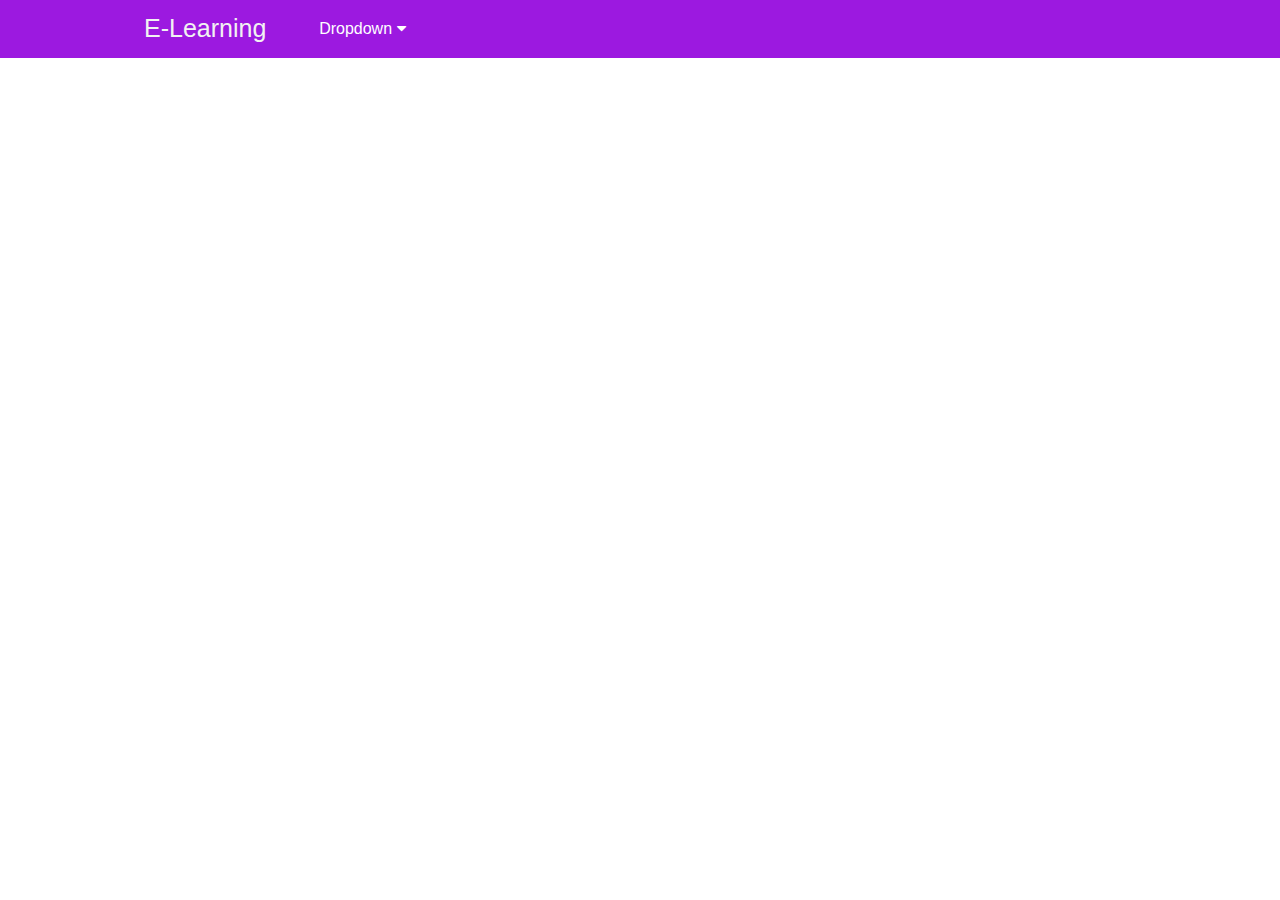
==== index.html @ 282efdae "initial commit" ====
<!DOCTYPE html>
<html>
<head>
<meta name="viewport" content="width=device-width, initial-scale=1">
<link rel="stylesheet" href="https://cdnjs.cloudflare.com/ajax/libs/font-awesome/4.7.0/css/font-awesome.min.css">
<link rel="stylesheet" href="fe/styles.css">
</head>
<body onload="getCourses();">

<div class="topnav">
    <div class="list">
        <a class="brand-name" onclick="getCourses()">E-Learning</a>
        <div class="dropdown">
        <button class="dropbtn module">Dropdown 
            <i class="fa fa-caret-down"></i>
        </button>
        <div class="dropdown-content">
            <a href="#" onclick="getCourses()">My Courses</a>
            <a href="#" onclick="getCourses(true,true)">Administration</a>
        </div>
        </div> 
    </div>
</div>

<div id="content-body">
    <h2 id="header"></h2>
    <div id="content"></div>
</div>
<script type="text/javascript" src="fe/controller.js"></script>
</body>
</html>
---- fe/styles.css ----
body {
  margin: 0;
  font-family: "Segoe UI", Arial, sans-serif;
  background-size: 70% !important;
  background-position:  right top -12%;
}
  
.topnav {
  overflow: hidden;
  background-color: #9C19E0;
}

.topnav a {
  float: left;
  color: #f2f2f2;
  text-align: center;
  text-decoration: none;
  font-size: 17px;
}

.list {
    margin-left: 10%;
}

.brand-name {
  font-size: 25px !important;
  padding: 14px 16px !important;
  cursor: text;
}

.dropdown {
  float: left;
  overflow: hidden;
}

.dropdown .dropbtn {
  font-size: 16px;  
  border: none;
  outline: none;
  color: white;
  padding: 20px 22px;
  margin-left: 5%;
  background-color: inherit;
  font-family: inherit;
  margin: 0;
  min-width: 160px;
}

.navbar a:hover, .dropdown:hover .dropbtn {
  background-color: #7217a3;
}

.dropdown-content {
  display: none;
  position: absolute;
  background-color: #9C19E0;
  min-width: 160px;
  box-shadow: 0px 8px 16px 0px rgba(0,0,0,0.2);
  z-index: 1;
}

.dropdown-content a {
  float: none;
  color: white;
  padding: 12px 16px;
  text-decoration: none;
  display: block;
  text-align: left;
}

.dropdown-content a:hover {
  background-color: #7217a3;
}

.dropdown:hover .dropdown-content {
  display: block;
}

#content-body {
  margin-top: 2%;
  margin-left: 15%;
  margin-right: 15%;
  
}

#header {
  color: #9C19E0;
}

#gs-header {
  color: #9C19E0;
  font-size: 500%;
  letter-spacing: 20px;
  text-transform: uppercase;
  margin-bottom: 0;
  margin-top: 2em;
}

#gs-tag {
  font-size: 300%;
}

.pull-right {
  float: right;
}

.btn-update {
  opacity: 30%;
  cursor: pointer;
}

.btn-update:hover {
  opacity: 100%;
  color: #9C19E0;
}

.btn-area {
  text-align: center;
}

.btn-area > .btn {
  margin: 5px;
}

.btn-bk {
  cursor: pointer;
  opacity: 30%;

}

.btn-bk:hover {
  color: #9C19E0;
  opacity: 100%;
}

.btn-delete {
  opacity: 30%;
  cursor: pointer;
  margin-left: 5px;
}

.btn-delete:hover {
  opacity: 100%;
  color: rgb(224, 87, 87) !important;
}

.gs-btn-area {
  margin-top: 2em;
  margin-left: 2em;
}

.primary {
  background-color: #9C19E0; 
}

.primary:hover {
  background-color: #7217a3;
}

.warning {
  background-color: rgb(224, 87, 87) !important;
}

.warning:hover {
  background-color: rgb(173, 70, 70) !important;
}

.btn {
  border: none;
  color: white;
  padding: 15px 32px;
  text-align: center;
  text-decoration: none;
  display: inline-block;
  font-size: 16px;
  border-radius: 100px;
  cursor: pointer;
}

.feature {
  margin-top: 2em;
  font-size: 150%;
}

ul {
  margin-left: 1em;
}
li {
  margin-top: 20px;
}


.card {
  box-shadow: 0 4px 8px 0 rgba(0,0,0,0.2);
  transition: 0.3s;
  width: 25%;
  margin: 10px;
  border-radius: 10px;
}

.card:hover {
  box-shadow: 0 8px 16px 0 rgba(0,0,0,0.2);
}

.container {
  padding: 2px 16px;
}

.flex-container {
  display: flex;
}

.flex-container > div {
  width: 25%;
  height: 200px;
}

input {
  width: 100%;
  padding: 12px 20px;
  margin: 8px 0;
  box-sizing: border-box;
}

input:focus {
  border: 3px solid #9C19E0;
}

.form-area {
  margin-top: 5%;
  margin-left: 25%;
  margin-right: 25%;
  /* border: 1px solid; */
  padding: 25px;
  border-radius: 10px;
  box-shadow: 0px 8px 16px 0px rgba(0,0,0,0.2);
}

.form-area > h3, .align-center {
  text-align: center;
}

p, h2 {
  white-space: nowrap;
  overflow: hidden;
  text-overflow: ellipsis;
}

.hide {
  display: none;
}
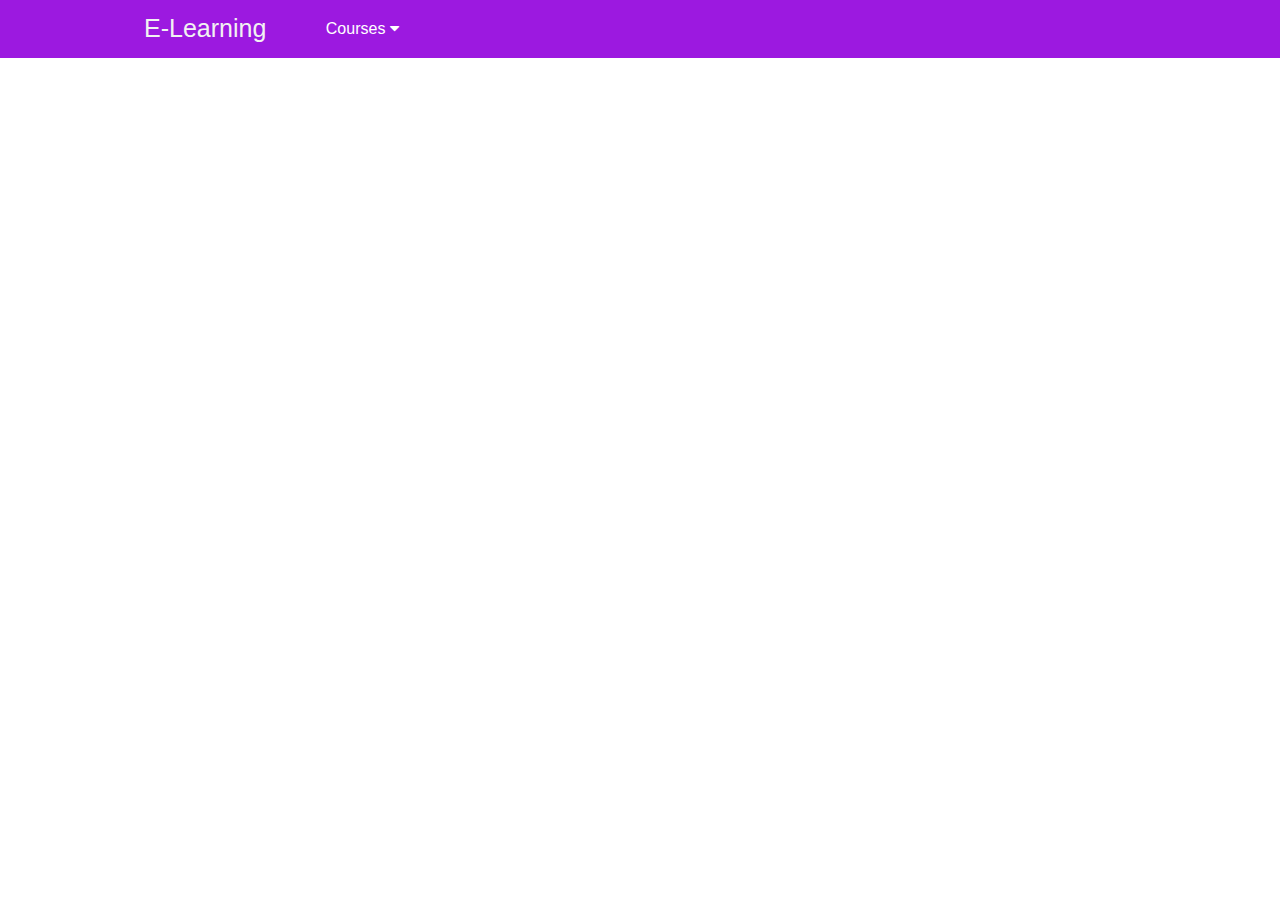
==== commit f2711f4f: "Update dropdown" ====
--- a/index.html
+++ b/index.html
@@ -11,7 +11,7 @@
     <div class="list">
         <a class="brand-name" onclick="getCourses()">E-Learning</a>
         <div class="dropdown">
-        <button class="dropbtn module">Dropdown 
+        <button class="dropbtn module">Courses 
             <i class="fa fa-caret-down"></i>
         </button>
         <div class="dropdown-content">
